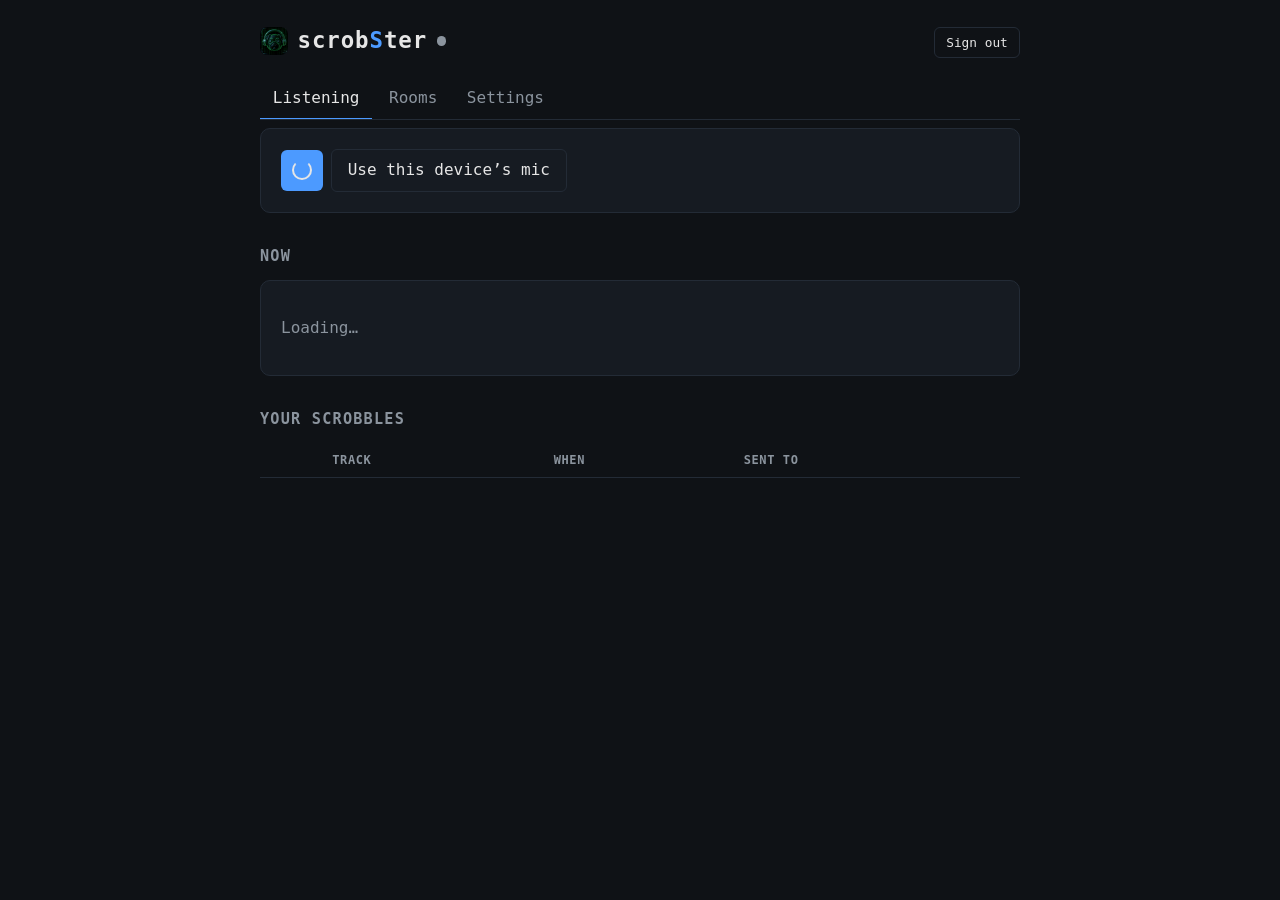
==== scrobster/static/index.html @ 0ed5487d "Let a room listen at its own interval A camera in the bedroom that hears the same radio as the kitch" ====
<!doctype html>
<html lang="en">
<head>
<meta charset="utf-8">
<meta name="viewport" content="width=device-width, initial-scale=1">
<meta name="theme-color" content="#0f1216">
<title>scrobSter</title>
<link rel="icon" href="icon.png" type="image/png">
<link rel="apple-touch-icon" href="icon.png">
<link rel="manifest" href="manifest.webmanifest" crossorigin="use-credentials">
<link rel="stylesheet" href="app.css">
</head>
<body>
<div class="wrap">
  <div class="between">
    <h1 class="brand"><img src="icon.png" alt="">
      <span>scrob<span class="accent">S</span>ter</span>
      <span id="dot" class="dot" title="Not listening"></span></h1>
    <div class="row small">
      <span id="who" class="muted"></span>
      <button id="signout" class="ghost small">Sign out</button>
    </div>
  </div>

  <nav role="tablist" aria-label="Sections">
    <button role="tab" data-view="listen" aria-selected="true" aria-controls="view-listen">Listening</button>
    <button role="tab" data-view="rooms" aria-selected="false" aria-controls="view-rooms">Rooms</button>
    <button role="tab" data-view="settings" aria-selected="false" aria-controls="view-settings">Settings</button>
    <button role="tab" data-view="users" aria-selected="false" aria-controls="view-users" id="tab-users" hidden>Users</button>
  </nav>

  <!-- Listening ------------------------------------------------------------->
  <section id="view-listen" role="tabpanel">
    <div class="card">
      <div class="row">
        <button id="toggle" class="busy" aria-live="polite">&hellip;</button>
        <button id="mic" class="ghost">Use this device&rsquo;s mic</button>
        <select id="micdev" class="hidden" aria-label="Which microphone" title="Which microphone"></select>
      </div>
      <div id="micmeter" class="meter live hidden"
           title="Live level from this device&rsquo;s microphone">
        <span class="bar"><span class="fill"></span><span class="peak"></span></span>
        <span>this device <span id="micdb">&mdash;</span> dBFS</span>
      </div>
      <div id="status" class="status" aria-live="polite"></div>
      <p id="adminnote" class="note"></p>
      <p id="micnote" class="note" aria-live="polite"></p>
      <p id="lasterror" class="note err" aria-live="polite"></p>
    </div>

    <h2>Now</h2>
    <div class="card" id="now" aria-live="polite"><span class="muted">Loading&hellip;</span></div>

    <h2>Your scrobbles</h2>
    <div class="table-wrap">
      <table id="historytable">
        <thead><tr><th></th><th>Track</th><th>When</th><th class="sent">Sent to</th></tr></thead>
        <tbody id="history"></tbody>
      </table>
    </div>
    <div id="empty" class="empty hidden">
      <b>Nothing scrobbled yet.</b><br>
      <span class="small">Connect a service under
        <a href="#settings" class="accent">Settings</a>, then play some music.</span>
    </div>
  </section>

  <!-- Rooms ------------------------------------------------------------------>
  <section id="view-rooms" role="tabpanel" class="hidden">
    <h2>Rooms</h2>
    <div class="card" id="rooms"><span class="muted">Loading&hellip;</span></div>
    <p class="note">A room cannot tell who is listening, so it scrobbles for you only
      once you turn on <i>scrobble for me</i>.</p>

    <div id="roomform-section" class="hidden">
      <h2 id="roomform-title">Add a room</h2>
      <form class="card stack" id="roomform" autocomplete="off">
        <label>Name<input id="room_name" maxlength="40" placeholder="Kitchen" required></label>
        <label>Listens through
          <select id="room_kind">
            <option value="device">A microphone on this server</option>
            <option value="stream">A camera or stream (RTSP, RTSPS, HTTP)</option>
            <option value="browser">A browser in the room, such as a tablet by the hi-fi</option>
          </select></label>
        <div id="room_browser_fields" class="hidden">
          <p class="note">The browser records the clips and sends them here. After you
            add the room, press its <b>Display</b> button and make a microphone link.
            Open that link on the tablet: it shows what plays and listens. The page
            needs https for the microphone.</p>
        </div>
        <div id="room_device_fields">
          <div class="row">
            <label class="grow">Device
              <select id="audio_device"></select></label>
            <label class="grow hidden" id="audio_custom_wrap">ffmpeg device name
              <input id="audio_custom" placeholder="hw:1,0 on Linux, :1 on macOS" spellcheck="false"></label>
          </div>
          <p class="note" id="audio_hint"></p>
          <details class="small" style="margin-top:.5rem">
            <summary class="muted">Advanced</summary>
            <label style="margin-top:.5rem">ffmpeg input format
              <input id="audio_backend" placeholder="alsa, pulse or avfoundation" spellcheck="false"></label>
          </details>
        </div>
        <div id="room_stream_fields" class="hidden">
          <label>Camera URL
            <input id="room_url" placeholder="rtsps://user:password@camera:7441/stream" spellcheck="false"
                   autocapitalize="off" autocomplete="off"></label>
          <p class="note">The camera must send audio: turn it on in the camera&rsquo;s
            settings, and choose AAC at 16&nbsp;kHz or more where you can. A
            restream such as go2rtc or Frigate saves the camera a connection. The
            password stays on the server and shows as <code>***</code>; leave it
            like that to keep it.</p>
        </div>
        <label>Listen every
          <span class="row" style="align-items:center;gap:.5rem">
            <input id="room_interval" type="number" inputmode="numeric" step="1" min="12" max="600"
                   style="max-width:7rem" aria-describedby="room_interval_note">
            <span class="muted small">seconds</span></span></label>
        <p class="note" id="room_interval_note" style="margin-top:-.25rem">Leave it empty to follow
          <b>Seconds between listens in each room</b> under Recognition, now
          <span id="room_interval_default">15</span>&nbsp;s. Slower here saves Shazam requests
          for the other rooms.</p>
        <div class="row">
          <button type="submit" id="room_save">Add room</button>
          <button type="button" id="audio_test" class="ghost">Test level</button>
          <button type="button" id="room_cancel" class="ghost hidden">Cancel</button>
        </div>
        <p id="audio_note" class="note" aria-live="polite"></p>
      </form>
    </div>

    <div id="rates-section" class="hidden">
      <h2>Recognition</h2>
      <form class="card stack" id="ratesform" autocomplete="off">
        <p class="muted small" style="margin:0">Every room asks Shazam from this
          server&rsquo;s address, so the requests share one limit. Slower is
          safer; faster notices a new song sooner. Changes apply at once.</p>
        <div class="row" style="align-items:flex-end">
          <label class="grow">Seconds between Shazam requests, all rooms
            <input id="rate_gap" type="number" inputmode="decimal" step="0.5" required></label>
          <label class="grow">Seconds between listens in each room
            <input id="rate_interval" type="number" inputmode="numeric" step="1" required></label>
        </div>
        <p id="rates_fit" class="note" aria-live="polite"></p>
        <p id="rates_stats" class="note" aria-live="polite"></p>
        <div class="row">
          <button type="submit" id="rates_save">Save</button>
          <button type="button" id="rates_reset" class="ghost hidden">Back to the configured rates</button>
        </div>
        <p id="rates_source" class="note"></p>
      </form>
    </div>
  </section>

  <!-- Settings -------------------------------------------------------------->
  <section id="view-settings" role="tabpanel" class="hidden">
    <h2>Services</h2>
    <div class="card" id="services"><span class="muted">Loading&hellip;</span></div>

    <h2>Your API token</h2>
    <div class="card">
      <p class="muted small" style="margin-top:0">
        For the Home Assistant sensor and scripts. Send it as
        <code>Authorization: Bearer &lt;token&gt;</code>.
      </p>
      <div class="token">
        <code id="apitoken" class="masked" aria-label="API token">&hellip;</code>
        <button id="showtoken" class="ghost small" aria-pressed="false">Show</button>
        <button id="copytoken" class="ghost small">Copy</button>
      </div>
      <button id="newtoken" class="danger">Replace token</button>
      <p class="note">Replacing the token signs out every script that uses the old one.</p>
    </div>

    <div id="displays-section" class="hidden">
      <h2>Displays</h2>
      <div class="card">
        <p class="muted small" style="margin-top:0">A tablet or a screen by the hi-fi
          that shows the cover of what a room plays. Its token reads what the rooms
          play and nothing else, so its link is safe to leave on the screen. For a
          browser room, the same tablet can also be the room&rsquo;s microphone: its
          link then reads that room only and sends what it hears there.</p>
        <div id="displays"></div>
        <form class="stack" id="displayform" autocomplete="off" style="margin-top:.75rem">
          <div class="row" style="align-items:flex-end">
            <label class="grow">Name<input id="display_name" maxlength="60"
                                           placeholder="Living room tablet" required></label>
            <label>Room<select id="display_room"></select></label>
          </div>
          <label class="row hidden" id="display_listen_wrap" style="gap:.5rem;align-items:center">
            <input type="checkbox" id="display_listen" style="width:auto">
            <span>Use this browser as the room&rsquo;s microphone</span></label>
          <p class="note hidden" id="display_listen_note">The link then reads this room only,
            and sends what the tablet hears to this room. It cannot read other rooms
            or change anything. Open it over https.</p>
          <div class="row"><button type="submit">Make a display link</button>
            <a id="display_preview" href="display" target="_blank" rel="noopener" class="small">Open here</a></div>
        </form>
        <div id="displaymade" class="hidden">
          <p class="small ok">Copy these now. The token is not shown again.</p>
          <label>Display page</label>
          <div class="token"><code id="display_page_url"></code>
            <button class="ghost small" data-copy="display_page_url">Copy</button></div>
          <label>Cover image, for ESPHome or Home Assistant</label>
          <div class="token"><code id="display_cover_url"></code>
            <button class="ghost small" data-copy="display_cover_url">Copy</button></div>
        </div>
      </div>
    </div>

    <h2>Password</h2>
    <form class="card stack" id="pwform" autocomplete="on">
      <label>Current password<input id="pw_current" type="password" autocomplete="current-password" required></label>
      <label>New password<input id="pw_new" type="password" minlength="8" autocomplete="new-password"
                                placeholder="At least 8 characters" required></label>
      <div class="row"><button type="submit">Change password</button>
        <span id="pwnote" class="small" aria-live="polite"></span></div>
    </form>
  </section>

  <!-- Users ----------------------------------------------------------------->
  <section id="view-users" role="tabpanel" class="hidden">
    <h2>Accounts</h2>
    <div class="table-wrap">
      <table>
        <thead><tr><th>User</th><th>Role</th><th>Rooms</th><th></th></tr></thead>
        <tbody id="users"></tbody>
      </table>
    </div>

    <h2>Add someone</h2>
    <form class="card stack" id="userform" autocomplete="off">
      <label>User name<input id="new_user" autocomplete="off" required></label>
      <label>Password<input id="new_pass" type="password" minlength="8" autocomplete="new-password"
                            placeholder="At least 8 characters" required></label>
      <label class="inline"><input type="checkbox" id="new_admin">
        <span>Administrator <span class="muted small">(can start listening, and manage rooms and accounts)</span></span></label>
      <div class="row"><button type="submit">Create account</button>
        <span id="usernote" class="small" aria-live="polite"></span></div>
    </form>
  </section>
</div>

<div id="toasts" aria-live="polite" aria-atomic="false"></div>

<script src="mic.js"></script>
<script>
const $ = s => document.querySelector(s);
const $$ = s => [...document.querySelectorAll(s)];
const esc = s => String(s ?? "").replace(/[&<>"]/g,
  c => ({"&":"&amp;","<":"&lt;",">":"&gt;",'"':"&quot;"}[c]));
const full = ts => new Date(ts * 1000).toLocaleString();

// "3 min ago" for the list. The exact time sits in the title, for a hover.
function ago(ts) {
  const s = Math.max(0, Math.floor(Date.now() / 1000 - ts));
  if (s < 45) return "just now";
  const m = Math.round(s / 60);
  if (m < 60) return `${m} min ago`;
  const h = Math.floor(m / 60);
  if (h < 24) return `${h} h ${m % 60} min ago`;
  const d = Math.floor(h / 24);
  if (d < 7) return `${d} d ago`;
  return new Date(ts * 1000).toLocaleDateString();
}
const when = ts => `<time datetime="${new Date(ts * 1000).toISOString()}"
  title="${esc(full(ts))}">${esc(ago(ts))}</time>`;

let me = null, listening = false, profiles = {}, roomsKnown = [], stopSeconds = 180;

// Where a track can be looked up. Last.fm spells a space as a plus.
const lfm = s => encodeURIComponent(s).replace(/%20/g, "+");
const shazamUrl = m => m.track_key ? `https://www.shazam.com/track/${encodeURIComponent(m.track_key)}` : null;
const lastfmTrackUrl = m => `https://www.last.fm/music/${lfm(m.artist)}/_/${lfm(m.title)}`;
const lastfmArtistUrl = m => `https://www.last.fm/music/${lfm(m.artist)}`;
const ext = (url, text, cls = "") => url
  ? `<a href="${esc(url)}" target="_blank" rel="noopener" class="${cls}">${text}</a>` : text;

async function api(path, opts = {}) {
  const r = await fetch(path, {credentials: "same-origin", ...opts});
  if (r.status === 401) {
    // Navigate away and never settle, so callers do not raise while the browser
    // is already leaving the page.
    location.href = "login";
    return new Promise(() => {});
  }
  if (!r.ok) {
    const body = await r.json().catch(() => ({}));
    throw new Error(body.detail || `HTTP ${r.status}`);
  }
  return r.status === 204 ? null : r.json();
}
const send = (path, method, body) => api(path, {
  method, headers: {"content-type": "application/json"}, body: JSON.stringify(body)});

// --- small helpers ---
function toast(text, kind = "") {
  const t = document.createElement("div");
  t.className = "toast " + kind;
  t.textContent = text;
  $("#toasts").appendChild(t);
  setTimeout(() => { t.classList.add("leaving"); setTimeout(() => t.remove(), 300); }, 3500);
}

// Run an action with the button greyed out, so a double click cannot send twice.
async function busy(btn, fn) {
  if (btn.classList.contains("busy")) return;
  btn.classList.add("busy"); btn.disabled = true;
  try { return await fn(); }
  finally { btn.classList.remove("busy"); btn.disabled = false; }
}

function setNote(el, text, kind = "") {
  el.className = "small " + kind; el.textContent = text;
}

// --- tabs, kept in the URL hash so a reload or the back button lands on the same one ---
const VIEWS = ["listen", "rooms", "settings", "users"];
function showView(name) {
  if (!VIEWS.includes(name) || (name === "users" && !me?.is_admin)) name = "listen";
  $$('nav button').forEach(x => x.setAttribute("aria-selected", String(x.dataset.view === name)));
  VIEWS.forEach(v => $(`#view-${v}`).classList.toggle("hidden", v !== name));
  if (name === "settings") { loadServices(); if (me?.is_admin) loadDisplays(); }
  if (name === "rooms") { refresh(); if (me?.is_admin) { loadAudio(); loadRates(); } }
  if (name === "users") loadUsers();
}
$$('nav button').forEach(b => b.onclick = () => {
  if (location.hash.slice(1) === b.dataset.view) showView(b.dataset.view);
  else location.hash = b.dataset.view;
});
$("nav").addEventListener("keydown", e => {
  if (e.key !== "ArrowLeft" && e.key !== "ArrowRight") return;
  const tabs = $$('nav button:not([hidden])');
  const i = tabs.indexOf(document.activeElement);
  if (i < 0) return;
  const next = tabs[(i + (e.key === "ArrowRight" ? 1 : tabs.length - 1)) % tabs.length];
  next.focus(); next.click(); e.preventDefault();
});
window.addEventListener("hashchange", () => showView(location.hash.slice(1)));

// --- levels ---
// Both meters read the same way: -60 dBFS is the quiet end of the bar and 0
// dBFS is full, below -40 is quiet, below -80 is silence.
const SILENT_DB = -80, QUIET_DB = -40, FLOOR_DB = -60;
const meterPct = db => Math.max(0, Math.min(100, (db - FLOOR_DB) / -FLOOR_DB * 100));
const meterClass = db => db < SILENT_DB ? " silent" : db < QUIET_DB ? " quiet" : "";

// --- listening ---
let lastHistory = "";

// One row per room: what it hears now, and how loud. The meter is painted
// apart from the line, because it moves several times a second.
const levelMeter = `<span class="meter hidden" data-meter title="Peak level as the room records">
  <span class="bar"><span class="fill"></span></span>
  <span><span data-db></span> dBFS</span></span>`;

function paintMeter(card, db) {
  const el = card.querySelector("[data-meter]");
  if (!el) return;
  el.classList.toggle("hidden", db == null);
  if (db == null) return;
  el.className = "meter" + meterClass(db);
  el.querySelector(".fill").style.width = meterPct(db).toFixed(1) + "%";
  el.querySelector("[data-db]").textContent = db.toFixed(0);
}

function roomState(r) {
  if (!r.enabled) return `<span class="muted">Turned off.</span>`;
  if (!r.running) return `<span class="muted">Not listening.</span>`;
  if (r.last_error) return `<span class="err clamp" title="${esc(r.last_error)}">${esc(r.last_error)}</span>`;
  if (r.level_db != null && r.level_db < SILENT_DB) return `<span class="err">&#9888; silent, check this room&rsquo;s input</span>`;
  if (r.quiet || (r.level_db != null && r.level_db < -70)) return `<span class="muted">Quiet.</span>`;
  if (!r.attempts) return r.kind === "browser"
    ? `<span class="muted">Waiting for the room&rsquo;s page to send a clip&hellip;</span>`
    : `<span class="muted">Starting&hellip;</span>`;
  return `<span class="muted">Listening for music&hellip;</span>`;
}

const roomDot = r => r.running ? (r.last_error ? " err" : " live") : "";

function roomLive(r) {
  const m = r.last_match;
  const fresh = m && r.running && Date.now() / 1000 - m.ts < stopSeconds;
  const now = m && !(r.running && r.last_error)
    ? `${m.art_url ? `<img src="${esc(m.art_url)}" alt="" loading="lazy">` : ""}
      <span class="grow"><b>${ext(shazamUrl(m), esc(m.title), "plain")}</b>
      <span class="sub">${esc(m.artist)}
      <span class="muted">&middot; ${fresh ? `<span class="ok">playing now</span>` : when(m.ts)}</span></span></span>`
    : roomState(r);
  return `<div class="room-now grow">${now}</div>
    ${r.running ? levelMeter : ""}`;
}

function roomCard(r) {
  const what = `Scrobble what ${esc(r.name)} hears for me`;
  return `<div class="room" data-room="${r.id}">
    <div class="between">
      <div class="row"><span class="dot${roomDot(r)}" data-dot></span><b>${esc(r.name)}</b>
        <span class="tag">${{stream: "camera", browser: "browser"}[r.kind] || "microphone"}</span>
        ${r.interval ? `<span class="tag" title="Listens every ${r.interval} s, its own setting">every ${r.interval}&nbsp;s</span>` : ""}
        ${r.enabled ? "" : `<span class="badge muted">turned off</span>`}</div>
      <label class="member" title="${what}"><span>scrobble for me</span>
        <span class="switch"><input type="checkbox" data-member="${r.id}" ${r.member ? "checked" : ""}
          aria-label="${what}"><span class="track"></span></span></label>
    </div>
    <div class="between small room-live" data-live></div>
    ${me?.is_admin ? `<div class="row small room-admin">
      ${r.input ? `<code class="grow">${esc(r.input)}</code>` : ""}
      <button class="ghost small" data-display="${r.id}" title="${r.kind === "browser"
        ? `Make a link for the tablet that shows and listens in ${esc(r.name)}`
        : `Show what ${esc(r.name)} plays on a screen`}">Display</button>
      <button class="ghost small" data-enable="${r.id}">${r.enabled ? "Turn off" : "Turn on"}</button>
      <button class="ghost small" data-edit="${r.id}">Edit</button>
      <button class="danger small" data-remove="${r.id}">Remove</button></div>` : ""}
  </div>`;
}

let roomsShape = "";
const roomsLive = new Map();
// The newest live level of each room. Between two recordings a room reports
// none, and its meter holds the last one rather than dropping.
const roomLevels = new Map();
const roomLevel = r => roomLevels.get(r.id) ?? r.level_db;
function paintRooms(list) {
  roomsKnown = list;
  const el = $("#rooms");
  const shape = JSON.stringify([me?.is_admin, list.map(r => [r.id, r.name, r.kind, r.enabled, r.member, r.input, r.interval])]);
  if (shape !== roomsShape) {
    roomsShape = shape; roomsLive.clear();
    el.innerHTML = list.length ? list.map(roomCard).join("")
      : `<span class="muted">No rooms yet.${me?.is_admin ? " Add one below." : ""}</span>`;
  }
  for (const r of list) {
    const card = el.querySelector(`[data-room="${r.id}"]`);
    if (!card) continue;
    card.querySelector("[data-dot]").className = "dot" + roomDot(r);
    // Leave the line alone when nothing changed, so a link or an image does
    // not flicker every five seconds.
    const html = roomLive(r);
    if (roomsLive.get(r.id) !== html) { card.querySelector("[data-live]").innerHTML = html; roomsLive.set(r.id, html); }
    if (!r.running) roomLevels.delete(r.id);
    else if (r.live_db != null) roomLevels.set(r.id, r.live_db);
    paintMeter(card, r.running ? roomLevel(r) : null);
  }
}

// The status poll comes every five seconds, too slow for a meter, so the
// meters ask for the levels alone while the Rooms tab shows a recording room.
const LEVELS_MS = 400;
async function pollLevels() {
  const showing = !document.hidden && !$("#view-rooms").classList.contains("hidden")
    && roomsKnown.some(r => r.running);
  if (showing) {
    try {
      const levels = await api("api/levels");
      for (const r of roomsKnown) {
        const db = levels[r.id];
        if (db == null) continue;
        roomLevels.set(r.id, db);
        const card = $(`#rooms [data-room="${r.id}"]`);
        if (card) paintMeter(card, db);
      }
    } catch {}
  }
  setTimeout(pollLevels, LEVELS_MS);
}

// One set of handlers for every card, so a rebuilt card needs none of its own.
const roomOf = el => {
  const id = +(el.dataset.member || el.dataset.enable || el.dataset.edit || el.dataset.remove
               || el.dataset.display);
  return roomsKnown.find(r => r.id === id);
};
$("#rooms").addEventListener("change", async e => {
  const box = e.target.closest("[data-member]");
  if (!box) return;
  const r = roomOf(box), on = box.checked;
  box.disabled = true;
  try {
    await send(`api/rooms/${r.id}/member`, "PUT", {on});
    toast(on ? `${r.name} now scrobbles for you` : `${r.name} no longer scrobbles for you`, "ok");
    await refresh(true);
  } catch (err) { box.checked = !on; toast(err.message, "err"); }
  finally { box.disabled = false; }
});
$("#rooms").addEventListener("click", e => {
  const b = e.target.closest("[data-enable], [data-edit], [data-remove], [data-display]");
  if (!b) return;
  const r = roomOf(b);
  if (b.dataset.edit) return editRoom(r);
  if (b.dataset.display) return newDisplay(r);
  if (b.dataset.enable) return busy(b, async () => {
    try {
      await send(`api/rooms/${r.id}`, "PUT", {enabled: !r.enabled});
      toast(r.enabled ? `${r.name} turned off` : `${r.name} turned on`, "ok");
      await refresh(true);
    } catch (err) { toast(err.message, "err"); }
  });
  if (!confirm(`Remove ${r.name}? Its scrobbles stay in everyone's history.`)) return;
  busy(b, async () => {
    try {
      await api(`api/rooms/${r.id}`, {method: "DELETE"});
      if (editing?.id === r.id) resetRoomForm();
      toast(`${r.name} removed`); await refresh(true);
    } catch (err) { toast(err.message, "err"); }
  });
});

function paintStatus(st) {
  const parts = [];
  if (st.services.length) {
    parts.push(`<span>sending to ${st.services.map(name =>
      ext(profiles[name], `<span class="ok">${esc(name)}</span>`, "plain")).join(", ")}</span>`);
  } else {
    parts.push(`<span class="warn">no service connected &middot;
      <a href="#settings" class="accent">connect one</a></span>`);
  }
  const rooms = st.rooms || [];
  if (rooms.length) {
    const on = rooms.filter(r => r.running).length, failing = rooms.filter(r => r.running && r.last_error).length;
    parts.push(`<a href="#rooms" class="plain">${on} of ${rooms.length} room${rooms.length === 1 ? "" : "s"} listening${failing
      ? ` &middot; <span class="err">${failing} failing</span>` : ""}</a>`);
  }
  if (st.attempts) {
    const lastTry = st.last_attempt ? ` &middot; last ${esc(ago(st.last_attempt))}` : "";
    parts.push(`<span title="Captures in every room since listening started">${st.attempts} listens${lastTry}</span>`);
  }
  $("#status").innerHTML = parts.join("");
}

function paintNow(st) {
  const m = st.last_match;
  const el = $("#now");
  if (!m) {
    let text;
    // A room's own error shows on the Rooms tab.
    if (!listening && !micOn) text = `<span class="muted">Not listening.</span>`;
    else if (!st.attempts) text = `<span class="muted">Starting&hellip;</span>`;
    else text = `<span class="muted">No match yet. Listening for music&hellip;</span>`;
    el.innerHTML = `<div class="art-empty" aria-hidden="true">&#9834;</div><div>${text}</div>`;
    return;
  }
  const stopAfter = st.stop_seconds || 180;
  const live = (listening || micOn) && Date.now() / 1000 - m.ts < stopAfter;
  const source = m.room || "this device";
  el.innerHTML = `
    ${m.art_url ? `<img src="${esc(m.art_url)}" alt="">`
                : `<div class="art-empty" aria-hidden="true">&#9834;</div>`}
    <div class="grow">
      <div class="title">${ext(shazamUrl(m), esc(m.title), "plain")}</div>
      <div>${ext(lastfmArtistUrl(m), esc(m.artist), "plain")}${m.album
        ? `<span class="muted"> &middot; ${esc(m.album)}</span>` : ""}</div>
      <div class="meta row small">
        <span class="tag${live ? " live" : ""}">${live
          ? `<span class="dot live"></span>Playing now`
          : `Last heard ${esc(ago(m.ts))}`}</span>
        <span class="muted">${when(m.ts)} &middot; via ${esc(source)}</span>
        <span class="muted links">${shazamUrl(m) ? ext(shazamUrl(m), "Shazam", "ext") + " " : ""}${
          ext(lastfmTrackUrl(m), "Last.fm", "ext")}</span>
      </div>
    </div>`;
}

const badges = services => Object.entries(services).map(([s, v]) => {
  const cls = `badge ${v === "ok" ? "ok" : "err"}`;
  const title = v === "ok" ? (profiles[s] ? `sent, open your ${s} profile` : "sent") : v;
  return profiles[s]
    ? `<a class="${cls}" href="${esc(profiles[s])}" target="_blank" rel="noopener" title="${esc(title)}">${esc(s)}</a>`
    : `<span class="${cls}" title="${esc(title)}">${esc(s)}</span>`;
}).join("");

function paintHistory(rows) {
  $("#empty").classList.toggle("hidden", rows.length > 0);
  $("#historytable").classList.toggle("hidden", rows.length === 0);
  const html = rows.map(r => `<tr>
    <td class="art">${r.art_url ? `<img class="thumb" src="${esc(r.art_url)}" alt="" loading="lazy">`
                                : `<div class="thumb-empty"></div>`}</td>
    <td><b>${ext(shazamUrl(r), esc(r.title), "plain")}</b><br>${ext(lastfmArtistUrl(r), esc(r.artist), "plain")}
        ${r.album ? `<br><span class="muted small album">${esc(r.album)}</span>` : ""}
        <div class="sent-inline">${badges(r.services)}</div></td>
    <td class="when muted">${when(r.ts)}${r.room || r.source === "browser"
        ? `<br><span class="small">via ${esc(r.room || "this device")}</span>` : ""}</td>
    <td class="sent">${badges(r.services)}</td></tr>`).join("");
  // Leave the DOM alone when nothing changed, so a text selection or an image
  // does not flicker every five seconds.
  if (html !== lastHistory) { $("#history").innerHTML = html; lastHistory = html; }
}

let refreshing = null;
// `force` is for after a change: a poll already in flight may have read the
// state from before it, so wait for it and read again.
async function refresh(force = false) {
  if (refreshing) {
    if (!force) return;
    await refreshing.catch(() => {});
    if (refreshing) return refreshing;
  }
  refreshing = doRefresh().finally(() => { refreshing = null; });
  return refreshing;
}
async function doRefresh() {
  let st;
  try { st = await api("api/status"); } catch { return; }
  listening = st.listening;
  profiles = st.profiles || {};
  $("#dot").className = "dot" + (listening ? " live" : "");
  const live = (st.rooms || []).filter(r => r.running).length;
  $("#dot").title = listening ? `Listening in ${live} room${live === 1 ? "" : "s"}` : "Not listening";
  const t = $("#toggle");
  t.classList.remove("busy");
  t.textContent = listening ? "Stop listening" : "Start listening";
  t.classList.toggle("stop", listening);
  t.disabled = !me?.is_admin;
  $("#adminnote").textContent = me?.is_admin
    ? "" : "Only an administrator can start or stop listening.";
  $("#lasterror").textContent = st.rate_limited_for
    ? `Shazam is limiting requests, so every room waits ${st.rate_limited_for}s.` : "";
  paintStatus(st);
  stopSeconds = st.stop_seconds || 180;
  paintRooms(st.rooms || []);
  // The request count moves with every match, so keep it current while it shows.
  if (me?.is_admin && !$("#view-rooms").classList.contains("hidden")) loadRates(false);
  paintNow(st);
  paintHistory(await api("api/recent?limit=50"));
}

$("#toggle").onclick = () => busy($("#toggle"), async () => {
  try {
    const r = await send("api/listen", "POST", {on: !listening});
    toast(r.listening ? "Listening" : "Stopped listening", "ok");
    await refresh();
  } catch (e) { toast(e.message, "err"); }
});

// --- browser microphone ---
// mic.js records the clips, keeps the screen awake and recovers the
// microphone after a call. This part only paints what it says.
let micOn = false, micWait = 0;
const micNote = (t, kind = "", html = false) => {
  clearInterval(micWait); micWait = 0;
  const el = $("#micnote");
  if (html) el.innerHTML = t; else el.textContent = t;
  el.className = "note " + kind;
};

// "trying again in 12 s", counting down, until the next note replaces it.
function micCountdown(text, until, kind = "") {
  const paint = () => {
    const left = Math.max(0, Math.ceil((until - Date.now()) / 1000));
    $("#micnote").textContent = `${text}, trying again in ${left} s.`;
    if (!left) { clearInterval(micWait); micWait = 0; }
  };
  micNote("", kind);
  paint();
  micWait = setInterval(paint, 1000);
}

function micResult(j) {
  if (j.match) {
    micNote(`Matched ${j.match.artist} — ${j.match.title}`, "ok");
  } else if (j.skipped === "silent") {
    micNote(`Too quiet to identify (input ${j.level_db} dBFS), so Shazam was not asked.`
            + " Move closer to the music, or pick another microphone.", "warn");
  } else if (j.skipped === "quiet") {
    micNote(`Too quiet to be music (floor ${j.floor_db} dBFS), so Shazam was not asked.`
            + " Listening again…", "warn");
  } else {
    micNote(`No match (input ${j.level_db} dBFS). Listening again…`);
  }
  refresh();
}

function micError(e) {
  const why = e.status === 413 ? "the clip is too large"
    : e.status === 415 ? "the server could not decode the clip"
    : e.detail || e.message;
  return why;
}

// The clip loop only reports a level once a clip has been sent, which is too
// late to aim a microphone. The meter paints every frame, so you can see the
// room while you move the phone.
let micLevel = SILENT_DB, micHold = SILENT_DB, micHoldAt = 0, micWroteAt = 0;
function paintMicLevel(db, now) {
  const el = $("#micmeter"), fill = el.querySelector(".fill"),
        mark = el.querySelector(".peak"), out = $("#micdb");
  if (db == null) {
    el.classList.add("hidden");
    out.textContent = "—";
    micLevel = micHold = SILENT_DB;
    return;
  }
  el.classList.remove("hidden");
  db = Math.max(SILENT_DB, db);
  // Rise at once, fall slowly: a beat registers, and the bar does not flicker
  // between the frames inside one.
  micLevel = db > micLevel ? db : Math.max(db, micLevel - 0.6);
  if (db >= micHold || now - micHoldAt > 1000) { micHold = db; micHoldAt = now; }
  el.className = "meter live" + meterClass(micLevel);
  fill.style.width = meterPct(micLevel).toFixed(1) + "%";
  mark.style.left =
    `clamp(0px, calc(${meterPct(micHold).toFixed(1)}% - 1px), calc(100% - 2px))`;
  // The number is for reading, not for animating.
  if (now - micWroteAt > 200) { out.textContent = micLevel.toFixed(0); micWroteAt = now; }
}

function paintMicDevices(devices, current) {
  const sel = $("#micdev");
  sel.innerHTML = devices.map(d =>
    `<option value="${esc(d.deviceId)}" ${d.deviceId === current ? "selected" : ""}>${esc(d.label)}</option>`).join("");
  sel.classList.toggle("hidden", !micOn || devices.length < 2);
}

let micAwake = null, micListening = false;
function paintListening(recovered) {
  const start = recovered ? "The microphone is back. Listening again…"
                          : "Listening from this device. Keep this tab open, in front.";
  // null: not known yet. false: the screen may sleep, so say how to stop that.
  micNote(start + (micAwake === false
    ? " This browser cannot keep the screen on: turn off auto-lock while you listen." : ""));
}

const mic = window.ScrobsterMic ? ScrobsterMic.create({
  onClip: clip => ScrobsterMic.upload("api/match", clip).then(micResult),
  onLevel: paintMicLevel,
  onDevices: paintMicDevices,
  onState(state, info) {
    micListening = state === "listening";
    switch (state) {
      case "starting": micNote("Asking for the microphone…"); break;
      case "listening": paintListening(info.recovered); break;
      case "sending": micNote("Identifying…"); break;
      case "interrupted":
        micNote("The microphone was taken away, by a call or another app."
          + " It comes back when it is free, with this page in front.", "warn");
        break;
      case "waiting":
        if (info.reason === "busy") micCountdown("Shazam is busy", info.until, "warn");
        else if (info.reason === "network") micCountdown("The server cannot be reached", info.until, "err");
        else micCountdown(`The server could not identify the clip (${micError(info.error)})`, info.until, "err");
        break;
      case "error": micNote("Error: " + micError(info.error) + ". Trying the next clip.", "err"); break;
      case "blocked":
        micOn = false; paintMic();
        micNote(info.error?.name === "NotFoundError" ? "No microphone found."
          : "Microphone blocked: " + (info.error?.message || "permission refused"), "err");
        refresh();
        break;
      case "signedout":
        micOn = false; paintMic();
        micNote(`Signed out — <a href="login">sign in again</a>, then start the microphone.`, "err", true);
        refresh();
        break;
      case "wake":
        // Only worth a word when the screen may sleep: see docs/guides/phone.md.
        micAwake = info.held;
        if (!info.held && !document.hidden && micListening) paintListening(false);
        break;
    }
  },
}) : null;

$("#micdev").onchange = () => mic?.setDevice($("#micdev").value);

function paintMic() {
  const b = $("#mic");
  b.textContent = micOn ? "Stop this device’s mic" : "Use this device’s mic";
  b.classList.toggle("stop", micOn);
  b.classList.toggle("ghost", !micOn);
  b.setAttribute("aria-pressed", String(micOn));
  if (!micOn) $("#micdev").classList.add("hidden");
}

$("#mic").onclick = () => {
  if (!mic || !ScrobsterMic.supported()) {
    micNote("This browser only allows microphone access over https, or on localhost.", "err");
    return;
  }
  micOn = !micOn; paintMic();
  if (micOn) { micAwake = null; mic.start(); refresh(); }
  // The meter stops now rather than when the clip in flight finishes, so the
  // button and the bar agree.
  else { mic.stop(); micNote(""); refresh(); }
};

// --- settings ---
const FIELDS = {
  listenbrainz: [["token", "User token", "password"], ["url", "Server URL (optional)", "url"]],
  maloja: [["url", "Server URL", "url"], ["key", "API key", "password"]],
  librefm: [["username", "User name", "text"], ["password", "Password", "password"]],
};
const TITLES = {lastfm: "Last.fm", librefm: "Libre.fm",
                listenbrainz: "ListenBrainz", maloja: "Maloja"};
const HINTS = {
  listenbrainz: `Find your token at listenbrainz.org/settings.`,
  maloja: `The URL of your Maloja server, and one of its API keys.`,
  librefm: `The password is hashed before it is stored. scrobSter keeps only the hash, which is all Libre.fm needs.`,
};

function fieldHtml(name, info, [k, label, type]) {
  const secret = type === "password";
  const value = !secret && info[k] ? info[k] : "";
  let placeholder = "";
  if (secret && info.has_secret) placeholder = "saved — type to replace";
  else if (k === "url" && name === "maloja") placeholder = "http://maloja:42010";
  else if (k === "url" && name === "listenbrainz") placeholder = "https://api.listenbrainz.org";
  return `<label>${label}
    <input name="${k}" type="${type}" value="${esc(value)}" placeholder="${esc(placeholder)}"
      autocomplete="off" ${type === "url" ? "" : ""}></label>`;
}

async function loadServices() {
  let s;
  try { s = await api("api/services"); }
  catch (e) { $("#services").innerHTML = `<span class="err">${esc(e.message)}</span>`; return; }
  paintToken();
  $("#services").innerHTML = Object.keys(TITLES).map(name => {
    const info = s[name];
    const state = info.connected
      ? `<span class="badge ok">connected${info.username ? " as " + ext(info.profile_url, esc(info.username), "plain") : ""}</span>`
        + (info.profile_url ? ` ${ext(info.profile_url, "profile", "ext small muted")}` : "")
      : `<span class="badge muted">not connected</span>`;
    if (name === "lastfm") {
      return `<div class="service"><div class="between">
        <div><b>${TITLES[name]}</b> ${state}</div>
        <div class="row">
          ${info.app_registered
            ? `<button class="ghost" data-lastfm="start">${info.connected ? "Reconnect" : "Connect"}</button>`
            : `<span class="muted small">Set <code>LASTFM_API_KEY</code> and <code>LASTFM_API_SECRET</code> first</span>`}
          ${info.connected ? `<button class="danger" data-clear="${name}">Remove</button>` : ""}
        </div></div>
        <p id="lastfm-step" class="feedback muted"></p></div>`;
    }
    return `<div class="service"><div class="between">
      <div><b>${TITLES[name]}</b> ${state}</div>
      ${info.connected ? `<button class="danger" data-clear="${name}">Remove</button>` : ""}
      </div>
      <p class="note" style="margin-top:.25rem">${HINTS[name]}</p>
      <form data-service="${name}" class="row">
        ${FIELDS[name].map(f => fieldHtml(name, info, f)).join("")}
        <button type="submit">${info.connected ? "Update" : "Connect"}</button>
      </form>
      <p class="feedback" aria-live="polite"></p></div>`;
  }).join("");

  $$("#services form").forEach(f => f.onsubmit = e => {
    e.preventDefault();
    const btn = f.querySelector("button[type=submit]");
    const note = f.parentElement.querySelector(".feedback");
    const body = Object.fromEntries([...new FormData(f)].filter(([, v]) => v.trim() !== ""));
    if (!Object.keys(body).length) {
      note.className = "feedback err"; note.textContent = "Nothing to save."; return;
    }
    busy(btn, async () => {
      try {
        await send(`api/services/${f.dataset.service}`, "PUT", body);
        me = await api("api/me");
        await loadServices();
        toast(`${TITLES[f.dataset.service]} saved`, "ok");
      } catch (err) { note.className = "feedback err"; note.textContent = err.message; }
    });
  });
  $$("[data-clear]").forEach(b => b.onclick = () => {
    const name = TITLES[b.dataset.clear];
    if (!confirm(`Disconnect ${name}? Your history stays, new plays stop going there.`)) return;
    busy(b, async () => {
      try {
        await api(`api/services/${b.dataset.clear}`, {method: "DELETE"});
        me = await api("api/me");
        await loadServices();
        toast(`${name} disconnected`);
      } catch (e) { toast(e.message, "err"); }
    });
  });
  const start = $('[data-lastfm="start"]');
  if (start) start.onclick = lastfmConnect;
}

// --- how often to ask Shazam, for an administrator ---
let rates = null;

// Whether the rooms that are on can each listen at their interval. A room
// that listens every I seconds asks 1 / I times a second, so together they
// need a request every 1 / sum(1 / I) seconds. A room with its own interval
// keeps it; the rest follow the field here.
function paintRateFit() {
  if (!rates) return;
  const gap = parseFloat($("#rate_gap").value), interval = parseFloat($("#rate_interval").value);
  const n = rates.rooms_on, el = $("#rates_fit");
  if (!(gap > 0 && interval > 0) || !n) { el.textContent = ""; return; }
  const each = (rates.room_intervals || Array(n).fill(null)).map(i => i || interval);
  const perSecond = each.reduce((sum, i) => sum + 1 / i, 0);
  const need = 1 / perSecond, rooms = `${n} room${n === 1 ? "" : "s"}`;
  const own = each.length - (rates.room_intervals || []).filter(i => !i).length;
  const mixed = own ? `, ${own} at ${own === 1 ? "its" : "their"} own interval` : "";
  if (gap > need + 1e-9) {
    el.className = "note warn";
    el.textContent = `${rooms}${mixed}, hearing music at once, would want a request every ${+need.toFixed(1)} s, `
      + `but the limit is ${gap} s. They take turns, so each listens about ${+(gap * perSecond).toFixed(1)} times slower.`;
  } else if (own) {
    el.className = "note ok";
    el.textContent = `Enough for ${rooms}${mixed}: together they want a request every `
      + `${+need.toFixed(1)} s, and the limit is ${gap} s.`;
  } else {
    el.className = "note ok";
    el.textContent = `Enough for ${rooms}: up to ${Math.floor(interval / gap + 1e-9)} rooms can hear music at once`
      + ` and still listen every ${interval} s.`;
  }
}
$("#rate_gap").oninput = $("#rate_interval").oninput = paintRateFit;

function paintRates(r, fields = true) {
  rates = r;
  const [gmin, gmax] = r.ranges.gap, [imin, imax] = r.ranges.interval;
  Object.assign($("#rate_gap"), {min: gmin, max: gmax});
  Object.assign($("#rate_interval"), {min: imin, max: imax});
  if (fields) { $("#rate_gap").value = r.gap; $("#rate_interval").value = r.interval; }
  $("#room_interval_default").textContent = r.interval;
  $("#room_interval").placeholder = r.interval;
  const mins = r.window_seconds / 60;
  const parts = [`${r.requests} Shazam request${r.requests === 1 ? "" : "s"} in the last ${mins} minutes`
    + ` (${+(r.requests / mins).toFixed(1)} a minute).`];
  if (r.rate_limited_for) parts.push(`Shazam is limiting requests now: every room waits ${r.rate_limited_for} s.`);
  else if (r.last_rate_limited) parts.push(`Shazam last limited requests ${ago(r.last_rate_limited)}.`);
  else parts.push("Shazam has not limited requests since the last restart.");
  $("#rates_stats").className = "note" + (r.rate_limited_for ? " err" : "");
  $("#rates_stats").textContent = parts.join(" ");
  $("#rates_reset").classList.toggle("hidden", !r.saved);
  $("#rates_source").innerHTML = r.saved
    ? `Chosen here. The configured rates are ${esc(r.env_gap)} s and ${esc(r.env_interval)} s.`
    : `The configured rates, from the add-on options or the environment.`;
  paintRateFit();
}

// `fields` false refreshes the numbers without touching what is being typed.
async function loadRates(fields = true) {
  $("#rates-section").classList.remove("hidden");
  try { paintRates(await api("api/recognition"), fields); } catch {}
}

$("#ratesform").onsubmit = e => {
  e.preventDefault();
  busy($("#rates_save"), async () => {
    try {
      paintRates(await send("api/recognition", "PUT",
        {gap: parseFloat($("#rate_gap").value), interval: parseInt($("#rate_interval").value, 10)}));
      toast("Recognition rates saved", "ok");
    } catch (err) { $("#rates_fit").className = "note err"; $("#rates_fit").textContent = err.message; }
  });
};
$("#rates_reset").onclick = () => busy($("#rates_reset"), async () => {
  try { paintRates(await api("api/recognition", {method: "DELETE"})); toast("Back to the configured rates", "ok"); }
  catch (err) { toast(err.message, "err"); }
});

// --- rooms ---
// The form adds a room, or edits the one in `editing`.
const OTHER = "__other__", ENV = "";
let audioState = null, editing = null;

function roomKind() { return $("#room_kind").value; }
function paintKind() {
  $("#room_device_fields").classList.toggle("hidden", roomKind() !== "device");
  $("#room_stream_fields").classList.toggle("hidden", roomKind() !== "stream");
  $("#room_browser_fields").classList.toggle("hidden", roomKind() !== "browser");
  $("#audio_test").classList.toggle("hidden", roomKind() === "browser");
  $("#audio_note").textContent = "";
}
$("#room_kind").onchange = paintKind;

function audioChoice() {
  const sel = $("#audio_device");
  return sel.value === OTHER ? $("#audio_custom").value.trim() : sel.value;
}

function paintDevices(chosen) {
  const a = audioState || {devices: [], backend: "", device: ""};
  const sel = $("#audio_device");
  const known = chosen === ENV || a.devices.some(d => d.device === chosen);
  sel.innerHTML = `<option value="${ENV}" ${chosen === ENV ? "selected" : ""}>Default from the environment (${esc(a.backend)} ${esc(a.device)})</option>`
    + a.devices.map(d =>
      `<option value="${esc(d.device)}" ${d.device === chosen ? "selected" : ""}>${esc(d.label)} (${esc(d.device)})</option>`).join("")
    + `<option value="${OTHER}" ${known ? "" : "selected"}>${a.devices.length ? "Other…" : "Type a device name"}</option>`;
  $("#audio_custom").value = known ? "" : chosen;
  $("#audio_custom_wrap").classList.toggle("hidden", known);
  // A room saved as hw:1,0 keeps the number, which can be another card after a
  // reboot. Point at the name, and leave the choice to the administrator.
  const same = known ? null : a.devices.find(d => d.numeric === chosen);
  $("#audio_hint").textContent = same
    ? `${chosen} is ${same.label} for now, but the number can change when the server restarts. Pick ${same.device} to keep this card.`
    : "";
}

async function loadAudio() {
  $("#roomform-section").classList.remove("hidden");
  try { audioState = await api("api/audio"); }
  catch (e) { $("#audio_note").className = "note err"; $("#audio_note").textContent = e.message; }
  if (!editing) paintDevices(ENV);
  $("#audio_backend").placeholder = audioState?.backend || "alsa, pulse or avfoundation";
}

$("#audio_device").onchange = () => {
  const other = $("#audio_device").value === OTHER;
  $("#audio_custom_wrap").classList.toggle("hidden", !other);
  if (other) $("#audio_custom").focus();
  $("#audio_note").textContent = "";
  $("#audio_hint").textContent = "";
};

function editRoom(r) {
  editing = r;
  $("#roomform-title").textContent = `Edit ${r.name}`;
  $("#room_save").textContent = "Save changes";
  $("#room_cancel").classList.remove("hidden");
  $("#room_name").value = r.name;
  $("#room_kind").value = r.kind;
  $("#room_url").value = r.url || "";
  $("#audio_backend").value = r.backend || "";
  $("#room_interval").value = r.interval ?? "";
  paintDevices(r.device || ENV);
  paintKind();
  $("#roomform-section").scrollIntoView({behavior: "smooth", block: "start"});
  $("#room_name").focus({preventScroll: true});
}

function resetRoomForm() {
  editing = null;
  $("#roomform").reset();
  $("#roomform-title").textContent = "Add a room";
  $("#room_save").textContent = "Add room";
  $("#room_cancel").classList.add("hidden");
  paintDevices(ENV);
  paintKind();
}
$("#room_cancel").onclick = resetRoomForm;

function roomBody() {
  const every = $("#room_interval").value.trim();
  const body = {name: $("#room_name").value.trim(), kind: roomKind(),
                interval: every === "" ? null : parseInt(every, 10)};
  if (body.kind === "stream") body.url = $("#room_url").value.trim();
  else if (body.kind !== "browser") { body.device = audioChoice(); body.backend = $("#audio_backend").value.trim(); }
  return body;
}

$("#roomform").onsubmit = e => {
  e.preventDefault();
  const note = $("#audio_note");
  busy($("#room_save"), async () => {
    try {
      const body = roomBody();
      const r = editing ? await send(`api/rooms/${editing.id}`, "PUT", body)
                        : await send("api/rooms", "POST", body);
      toast(editing ? `${r.name} saved` : `${r.name} added. It scrobbles for you; others turn it on here.`, "ok");
      resetRoomForm();
      await refresh(true);
    } catch (err) { note.className = "note err"; note.textContent = err.message; }
  });
};

$("#audio_test").onclick = () => busy($("#audio_test"), async () => {
  const note = $("#audio_note");
  note.className = "note"; note.textContent = "Recording three seconds…";
  try {
    const r = await send("api/audio/test", "POST", {...roomBody(), room_id: editing?.id});
    note.className = "note " + (r.silent ? "err" : "ok");
    note.textContent = r.silent
      ? `Peak ${r.level_db} dBFS: that input is silent. Play something, or check its audio.`
      : `Peak ${r.level_db} dBFS: it hears sound.` + (r.level_db < -40 ? " Quiet, though. Move it closer or raise the volume." : "");
  } catch (e) { note.className = "note err"; note.textContent = e.message; }
});

async function lastfmConnect() {
  const step = $("#lastfm-step");
  step.className = "feedback muted";
  step.textContent = "Asking Last.fm…";
  let r;
  try { r = await send("api/lastfm/start", "POST", {}); }
  catch (e) { step.className = "feedback err"; step.textContent = e.message; return; }
  const tab = window.open(r.url, "_blank", "noopener");
  step.innerHTML = `${tab ? "Approve scrobSter in the new tab" : `<a href="${esc(r.url)}" target="_blank" rel="noopener" class="accent">Open Last.fm</a> and approve scrobSter`}, then
    <button id="lastfm-done" class="ghost small">I approved it</button>`;
  $("#lastfm-done").onclick = () => busy($("#lastfm-done"), async () => {
    try {
      const done = await send("api/lastfm/finish", "POST", {token: r.token});
      me = await api("api/me");
      await loadServices();
      toast(`Last.fm connected as ${done.username}`, "ok");
    } catch (e) { step.className = "feedback err"; step.textContent = e.message; }
  });
}

// --- API token: hidden until asked for, so a screen share does not leak it ---
let tokenShown = false;
function paintToken() {
  const code = $("#apitoken");
  if (!me.api_token) { code.textContent = "(none)"; code.className = ""; return; }
  code.textContent = tokenShown ? me.api_token : "•".repeat(24);
  code.className = tokenShown ? "" : "masked";
  $("#showtoken").textContent = tokenShown ? "Hide" : "Show";
  $("#showtoken").setAttribute("aria-pressed", String(tokenShown));
}
$("#showtoken").onclick = () => { tokenShown = !tokenShown; paintToken(); };
$("#copytoken").onclick = async () => {
  if (!me.api_token) return;
  try {
    await navigator.clipboard.writeText(me.api_token);
    toast("Token copied", "ok");
  } catch {
    tokenShown = true; paintToken();
    const range = document.createRange(); range.selectNodeContents($("#apitoken"));
    getSelection().removeAllRanges(); getSelection().addRange(range);
    toast("Select the token and copy it");
  }
};
$("#newtoken").onclick = () => {
  if (!confirm("Replace your API token? Anything using the old one stops working.")) return;
  busy($("#newtoken"), async () => {
    try {
      const r = await send("api/me/token", "POST", {});
      me.api_token = r.api_token; tokenShown = true; paintToken();
      toast("New token made", "ok");
    } catch (e) { toast(e.message, "err"); }
  });
};

$("#pwform").onsubmit = e => {
  e.preventDefault();
  const note = $("#pwnote");
  busy(e.target.querySelector("button"), async () => {
    try {
      await send("api/me/password", "POST",
                 {current: $("#pw_current").value, password: $("#pw_new").value});
      setNote(note, "Password changed.", "ok");
      e.target.reset();
    } catch (err) { setNote(note, err.message, "err"); }
  });
};

// --- displays: a token that reads what the rooms play, shown once ---
let madeToken = null;
const absolute = path => new URL(path, location.href).href;
let madeListen = false;
const roomById = id => roomsKnown.find(r => String(r.id) === String(id));
function displayLinks() {
  const room = $("#display_room").value;
  const browser = roomById(room)?.kind === "browser";
  $("#display_listen_wrap").classList.toggle("hidden", !browser);
  if (!browser) $("#display_listen").checked = false;
  $("#display_listen_note").classList.toggle("hidden", !$("#display_listen").checked);
  const q = room ? `room=${room}&` : "";
  $("#display_preview").href = room ? `display?room=${room}` : "display";
  if (!madeToken) return;
  const token = encodeURIComponent(madeToken);
  $("#display_page_url").textContent = absolute(
    `display?${q}${madeListen ? "listen=1&" : ""}token=${token}`);
  $("#display_cover_url").textContent = absolute(
    `${room ? `api/rooms/${room}/cover` : "api/cover"}?size=480&idle=image&token=${token}`);
}
function paintDisplayRooms(chosen) {
  const sel = $("#display_room");
  const keep = chosen ?? sel.value;
  sel.innerHTML = `<option value="">Whichever room plays</option>` + roomsKnown.map(r =>
    `<option value="${r.id}">${esc(r.name)}</option>`).join("");
  sel.value = roomsKnown.some(r => String(r.id) === String(keep)) ? String(keep) : "";
  displayLinks();
}
function displayScope(d) {
  if (d.room_id == null) return "reads every room";
  const name = roomById(d.room_id)?.name || `room ${d.room_id}`;
  return d.listen ? `${name}: reads and listens` : `reads ${name} only`;
}
async function loadDisplays() {
  $("#displays-section").classList.remove("hidden");
  if (!roomsKnown.length) { try { roomsKnown = await api("api/rooms"); } catch {} }
  paintDisplayRooms();
  let list;
  try { list = await api("api/displays"); } catch (e) { toast(e.message, "err"); return; }
  $("#displays").innerHTML = list.length ? list.map(d => `<div class="between small" style="padding:.35rem 0">
      <span><b>${esc(d.name)}</b> <span class="tag">${esc(displayScope(d))}</span>
        <span class="muted">&middot; made ${when(d.created_at)}
        &middot; ${d.last_seen ? `last seen ${when(d.last_seen)}` : "never used"}</span></span>
      <button class="danger small" data-revoke="${d.id}" data-name="${esc(d.name)}">Revoke</button></div>`).join("")
    : `<span class="muted small">No displays yet.</span>`;
  $$("[data-revoke]").forEach(b => b.onclick = () => {
    if (!confirm(`Revoke ${b.dataset.name}? That screen stops showing what plays.`)) return;
    busy(b, async () => {
      try { await api(`api/displays/${b.dataset.revoke}`, {method: "DELETE"});
            toast(`${b.dataset.name} revoked`); loadDisplays(); }
      catch (e) { toast(e.message, "err"); }
    });
  });
}
// From a room's Display button: the form, ready for that room.
function newDisplay(r) {
  location.hash = "settings";
  paintDisplayRooms(r.id);
  // A browser room has no other way to listen, so offer that first.
  $("#display_listen").checked = r.kind === "browser";
  displayLinks();
  $("#display_name").value = r.kind === "browser" ? `${r.name} tablet` : `${r.name} display`;
  // After the hash change has shown the tab.
  setTimeout(() => {
    $("#displays-section").scrollIntoView({behavior: "smooth", block: "start"});
    $("#display_name").focus({preventScroll: true});
  }, 50);
}
$("#display_room").onchange = () => displayLinks();
$("#display_listen").onchange = () => displayLinks();
$("#displayform").onsubmit = e => {
  e.preventDefault();
  busy(e.target.querySelector("button[type=submit]"), async () => {
    try {
      const listen = $("#display_listen").checked;
      const made = await send("api/displays", "POST", {name: $("#display_name").value,
        room_id: listen ? +$("#display_room").value : null, listen});
      madeToken = made.token;
      madeListen = made.listen;
      displayLinks();
      $("#displaymade").classList.remove("hidden");
      $("#display_name").value = "";
      toast(`${made.name} made`, "ok");
      loadDisplays();
    } catch (err) { toast(err.message, "err"); }
  });
};
$$("[data-copy]").forEach(b => b.onclick = async () => {
  const el = $("#" + b.dataset.copy);
  try { await navigator.clipboard.writeText(el.textContent); toast("Copied", "ok"); }
  catch {
    const range = document.createRange(); range.selectNodeContents(el);
    getSelection().removeAllRanges(); getSelection().addRange(range);
    toast("Select the link and copy it");
  }
});

// --- users ---
async function loadUsers() {
  let list;
  try { list = await api("api/users"); } catch (e) { toast(e.message, "err"); return; }
  if (!roomsKnown.length) { try { roomsKnown = await api("api/rooms"); } catch {} }
  const roomName = id => roomsKnown.find(r => r.id === id)?.name;
  $("#users").innerHTML = list.map(u => `<tr>
    <td><b>${esc(u.username)}</b>${u.id === me.id ? ` <span class="muted small">(you)</span>` : ""}</td>
    <td class="muted">${u.is_admin ? "administrator" : "user"}</td>
    <td class="muted">${esc(u.rooms.map(roomName).filter(Boolean).join(", ")) || "none"}</td>
    <td>${u.id === me.id ? "" : `<div class="row nowrap">
      <button class="ghost small" data-pw="${u.id}" aria-expanded="false">Set password</button>
      <button class="danger small" data-del="${u.id}" data-name="${esc(u.username)}">Remove</button></div>`}</td>
    </tr>
    <tr class="hidden" id="pwrow-${u.id}"><td colspan="4">
      <form class="inline-form" data-setpw="${u.id}">
        <label class="grow">New password for ${esc(u.username)}
          <input type="password" minlength="8" autocomplete="new-password" placeholder="At least 8 characters" required></label>
        <button type="submit">Save</button>
        <button type="button" class="ghost" data-cancel="${u.id}">Cancel</button>
      </form></td></tr>`).join("");
  $$("[data-del]").forEach(b => b.onclick = () => {
    if (!confirm(`Remove ${b.dataset.name} and their history? This cannot be undone.`)) return;
    busy(b, async () => {
      try { await api(`api/users/${b.dataset.del}`, {method: "DELETE"});
            toast(`${b.dataset.name} removed`); loadUsers(); }
      catch (e) { toast(e.message, "err"); }
    });
  });
  $$("[data-pw]").forEach(b => b.onclick = () => {
    const row = $(`#pwrow-${b.dataset.pw}`);
    const open = row.classList.toggle("hidden");
    b.setAttribute("aria-expanded", String(!open));
    if (!open) row.querySelector("input").focus();
  });
  $$("[data-cancel]").forEach(b => b.onclick = () => {
    $(`#pwrow-${b.dataset.cancel}`).classList.add("hidden");
    $(`[data-pw="${b.dataset.cancel}"]`).setAttribute("aria-expanded", "false");
  });
  $$("[data-setpw]").forEach(f => f.onsubmit = e => {
    e.preventDefault();
    busy(f.querySelector("button[type=submit]"), async () => {
      try {
        await send(`api/users/${f.dataset.setpw}`, "PUT", {password: f.querySelector("input").value});
        toast("Password changed", "ok");
        f.reset(); f.closest("tr").classList.add("hidden");
      } catch (err) { toast(err.message, "err"); }
    });
  });
}

$("#userform").onsubmit = e => {
  e.preventDefault();
  const note = $("#usernote");
  busy(e.target.querySelector("button[type=submit]"), async () => {
    try {
      await send("api/users", "POST", {username: $("#new_user").value,
        password: $("#new_pass").value, is_admin: $("#new_admin").checked});
      setNote(note, "Account created.", "ok");
      e.target.reset(); loadUsers();
    } catch (err) { setNote(note, err.message, "err"); }
  });
};

$("#signout").onclick = () => busy($("#signout"), async () => {
  await api("api/logout", {method: "POST"}).catch(() => {});
  location.href = "login";
});

// --- start ---
(async () => {
  me = await api("api/me");
  $("#who").textContent = me.username + (me.is_admin ? " (admin)" : "");
  $("#tab-users").hidden = !me.is_admin;
  paintMic();
  showView(location.hash.slice(1));
  await refresh();
  // Poll only while the tab is visible, and catch up as soon as it comes back.
  setInterval(() => { if (!document.hidden) refresh(); }, 5000);
  pollLevels();
  document.addEventListener("visibilitychange", () => { if (!document.hidden) refresh(); });
})();
</script>
</body>
</html>
---- scrobster/static/app.css ----
:root {
  color-scheme: dark;
  --bg: #0f1216;
  --panel: #161b22;
  --field: #0d1117;
  --line: #232b36;
  --line-strong: #3a4553;
  --text: #e6e6e6;
  --muted: #8b949e;
  --accent: #4c9aff;
  --accent-soft: rgba(76, 154, 255, .14);
  --ok: #3ddc84;
  --ok-soft: rgba(61, 220, 132, .12);
  --warn: #f0b429;
  --err: #f85149;
  --err-soft: rgba(248, 81, 73, .12);
  --radius: 10px;
}

* { box-sizing: border-box; }

body {
  font-family: ui-monospace, SFMono-Regular, Menlo, monospace;
  background: var(--bg);
  color: var(--text);
  margin: 0;
  padding: 1.5rem 1rem 4rem;
  line-height: 1.5;
  -webkit-font-smoothing: antialiased;
}

.wrap { max-width: 760px; margin: 0 auto; }
body.centred { display: grid; place-items: center; min-height: 100vh; min-height: 100dvh; padding: 1rem; }

h1 { font-size: 1.4rem; letter-spacing: .04em; margin: 0 0 .25rem; }
h2 { font-size: .95rem; text-transform: uppercase; letter-spacing: .08em;
     color: var(--muted); margin: 2rem 0 .75rem; font-weight: 600; }
h2:first-child { margin-top: 1rem; }
p { margin: .5rem 0; }
.accent { color: var(--accent); }
.muted { color: var(--muted); }
.small { font-size: .8rem; }
.ok { color: var(--ok); }
.err { color: var(--err); }
.warn { color: var(--warn); }
.nowrap { white-space: nowrap; }

a { color: var(--accent); text-decoration: none; }
a:hover { text-decoration: underline; }
a.plain { color: inherit; }
a.plain:hover { color: var(--accent); }
a.ext::after { content: " \2197"; font-size: .8em; opacity: .7; }
a.badge { text-decoration: none; }
a.badge:hover { filter: brightness(1.15); }
details summary { cursor: pointer; }
details summary:hover { color: var(--text); }

.brand { display: inline-flex; align-items: center; gap: .6rem; }
.brand img { width: 28px; height: 28px; border-radius: 7px; }

.card { background: var(--panel); border: 1px solid var(--line);
        border-radius: var(--radius); padding: 1.25rem; }
.card + .card { margin-top: .75rem; }
.narrow { width: min(360px, 92vw); display: flex; flex-direction: column; gap: .75rem; }
.stack { display: flex; flex-direction: column; gap: .75rem; }

label { display: block; font-size: .8rem; color: var(--muted); }
label.inline { display: flex; align-items: center; gap: .5rem; color: var(--text); font-size: .9rem; cursor: pointer; }
label.inline input { width: auto; margin: 0; }
input, select {
  width: 100%; margin-top: .3rem; padding: .55rem .6rem;
  background: var(--field); color: var(--text);
  border: 1px solid var(--line); border-radius: 6px; font: inherit; font-size: .9rem;
  transition: border-color .15s;
}
input::placeholder { color: var(--muted); opacity: .7; }
select { cursor: pointer; }
select#micdev { width: auto; max-width: 260px; margin-top: 0; padding: .45rem .6rem; }
input:hover, select:hover { border-color: var(--line-strong); }
input:focus, select:focus { outline: 2px solid var(--accent); outline-offset: -1px; border-color: transparent; }
input[type="checkbox"] { width: auto; accent-color: var(--accent); }

button {
  background: var(--accent); color: #05070a; border: 0; border-radius: 6px;
  padding: .55rem 1rem; font: inherit; font-weight: 600; cursor: pointer;
  transition: filter .15s, background-color .15s, border-color .15s, opacity .15s;
  min-height: 2.4rem;
}
button:hover { filter: brightness(1.1); }
button:active { filter: brightness(.95); }
button.ghost { background: transparent; color: var(--text); border: 1px solid var(--line); font-weight: 400; }
button.ghost:hover { background: var(--accent-soft); border-color: var(--line-strong); filter: none; }
button.danger { background: transparent; color: var(--err); border: 1px solid var(--line); font-weight: 400; }
button.danger:hover { background: var(--err-soft); border-color: var(--err); filter: none; }
button.stop { background: var(--err); color: #fff; }
button.small { padding: .3rem .7rem; min-height: 0; font-size: .8rem; }
button:disabled { opacity: .5; cursor: not-allowed; filter: none !important; }
button.busy { position: relative; color: transparent !important; pointer-events: none; }
button.busy::after {
  content: ""; position: absolute; inset: 0; margin: auto;
  width: 1rem; height: 1rem; border-radius: 50%;
  border: 2px solid currentColor; border-top-color: transparent;
  color: var(--text); animation: spin .7s linear infinite;
}
@keyframes spin { to { transform: rotate(360deg); } }

:focus-visible { outline: 2px solid var(--accent); outline-offset: 2px; }
button:focus-visible { outline: 2px solid var(--accent); outline-offset: 2px; }

.row { display: flex; gap: .5rem; align-items: center; flex-wrap: wrap; }
.between { display: flex; justify-content: space-between; align-items: center; gap: 1rem; flex-wrap: wrap; }
.grow { flex: 1; min-width: 0; }

nav { display: flex; gap: .25rem; margin: 1rem 0 .5rem; border-bottom: 1px solid var(--line);
      overflow-x: auto; scrollbar-width: none; }
nav::-webkit-scrollbar { display: none; }
nav button {
  background: none; color: var(--muted); border: 0; border-bottom: 2px solid transparent;
  border-radius: 0; padding: .5rem .8rem; font-weight: 400; white-space: nowrap;
  margin-bottom: -1px;
}
nav button:hover { color: var(--text); filter: none; }
nav button[aria-selected="true"] { color: var(--text); border-bottom-color: var(--accent); }
nav button:focus-visible { outline-offset: -2px; border-radius: 4px; }

/* --- status --------------------------------------------------------------- */
.dot { width: .6rem; height: .6rem; border-radius: 50%; display: inline-block;
       background: var(--muted); vertical-align: middle; flex: none; }
.dot.live { background: var(--ok); box-shadow: 0 0 0 0 rgba(61, 220, 132, .6);
            animation: pulse 2s ease-out infinite; }
.dot.err { background: var(--err); }
@keyframes pulse {
  0%   { box-shadow: 0 0 0 0 rgba(61, 220, 132, .55); }
  70%  { box-shadow: 0 0 0 .5rem rgba(61, 220, 132, 0); }
  100% { box-shadow: 0 0 0 0 rgba(61, 220, 132, 0); }
}

.status { display: flex; flex-wrap: wrap; gap: .35rem 1rem; align-items: center;
          margin-top: .85rem; font-size: .8rem; color: var(--muted); }
.status:empty { display: none; }
.meter { display: inline-flex; align-items: center; gap: .5rem; }
.meter .bar { display: block; width: 96px; height: 8px; border-radius: 4px; background: var(--field);
              border: 1px solid var(--line); overflow: hidden; }
.meter .fill { display: block; height: 100%; width: 0; background: var(--ok); border-radius: 3px;
               transition: width .4s ease-out, background-color .3s; }
.meter.quiet .fill { background: var(--warn); }
.meter.silent .fill { background: var(--err); }

/* The live meter follows the microphone frame by frame, so the bar must not
   ease towards each new value. The peak mark holds the loudest of the last
   second, which is what makes a quiet room readable at a glance. */
.meter.live { margin-top: .75rem; font-size: .8rem; color: var(--muted); }
.meter.live .bar { position: relative; }
.meter.live .fill { transition: background-color .3s; }
.meter.live .peak { position: absolute; top: 0; bottom: 0; width: 2px; left: 0;
                    background: var(--text); opacity: .55; }
.meter.live.silent .peak { opacity: 0; }

.note { margin: .75rem 0 0; font-size: .8rem; color: var(--muted); }
.note:empty { display: none; }
.note.ok { color: var(--ok); }
.note.warn { color: var(--warn); }
.note.err { color: var(--err); }

#now { display: flex; gap: 1rem; align-items: center; min-height: 96px; }
#now img { width: 72px; height: 72px; border-radius: 8px; flex: none; object-fit: cover;
           background: var(--field); }
#now .art-empty { width: 72px; height: 72px; border-radius: 8px; flex: none;
                  background: var(--field); border: 1px dashed var(--line-strong);
                  display: grid; place-items: center; color: var(--muted); font-size: 1.4rem; }
#now .title { font-weight: 600; font-size: 1.05rem; line-height: 1.3; }
#now .meta { margin-top: .3rem; }
.tag { display: inline-flex; align-items: center; gap: .35rem; font-size: .7rem;
       text-transform: uppercase; letter-spacing: .06em; padding: .1rem .5rem;
       border-radius: 999px; border: 1px solid var(--line); color: var(--muted); }
.tag.live { color: var(--ok); border-color: rgba(61, 220, 132, .4); background: var(--ok-soft); }

.room { padding: .8rem 0; border-top: 1px solid var(--line); }
.room:first-child { border-top: 0; padding-top: 0; }
.room:last-child { padding-bottom: 0; }
.room .meter { font-size: .8rem; color: var(--muted); }
.room-live { margin-top: .35rem; gap: .5rem 1rem; }
.room-now { display: flex; gap: .6rem; align-items: center; min-height: 28px; }
.room-admin { margin-top: .6rem; }
.room-admin code { flex: 1 1 200px; }
label.member { display: flex; align-items: center; gap: .5rem; cursor: pointer; }
.room-now .clamp { display: -webkit-box; -webkit-line-clamp: 2; -webkit-box-orient: vertical;
                  overflow: hidden; }
.room-now img { width: 44px; height: 44px; border-radius: 6px; flex: none; object-fit: cover;
                background: var(--field); }
/* Title on one line, artist and when on the next, so the art lines up with
   both whatever the width. */
.room-now .sub { display: block; margin-top: .15rem; }

/* --- tables --------------------------------------------------------------- */
.table-wrap { overflow-x: auto; }
table { width: 100%; border-collapse: collapse; font-size: .85rem; }
td, th { padding: .5rem .5rem; border-bottom: 1px solid var(--line);
         text-align: left; vertical-align: top; }
tr:last-child td { border-bottom: 0; }
tbody tr { transition: background-color .15s; }
tbody tr:hover { background: rgba(255, 255, 255, .02); }
th { color: var(--muted); font-weight: 600; font-size: .75rem;
     text-transform: uppercase; letter-spacing: .05em; }
td.art { width: 40px; padding-right: 0; }
td.when { white-space: nowrap; }
img.thumb { width: 36px; height: 36px; border-radius: 4px; display: block; background: var(--field); }
.thumb-empty { width: 36px; height: 36px; border-radius: 4px; background: var(--field);
               border: 1px dashed var(--line); }
time { cursor: help; text-decoration: underline dotted transparent; }
time:hover { text-decoration-color: var(--muted); }

.badge { display: inline-block; padding: .05rem .45rem; border-radius: 4px;
         border: 1px solid var(--line); font-size: .75rem; margin: .1rem .25rem .1rem 0;
         white-space: nowrap; }
.badge.ok { color: var(--ok); border-color: rgba(61, 220, 132, .35); background: var(--ok-soft); }
.badge.err { color: var(--err); border-color: rgba(248, 81, 73, .35); background: var(--err-soft); cursor: help; }
.badge.muted { color: var(--muted); }
.sent-inline { display: none; margin-top: .3rem; }

/* --- settings ------------------------------------------------------------- */
.service { border-top: 1px solid var(--line); padding: 1rem 0; }
.service:first-of-type { border-top: 0; padding-top: 0; }
.service:last-of-type { padding-bottom: 0; }
.service form { margin-top: .75rem; align-items: flex-end; }
.service form label { flex: 1 1 180px; }
.service .feedback { margin: .5rem 0 0; font-size: .8rem; }
.service .feedback:empty { display: none; }

.switch { position: relative; display: inline-block; width: 44px; height: 24px; flex: none; }
.switch input { position: absolute; opacity: 0; width: 0; height: 0; margin: 0; }
.switch .track { position: absolute; inset: 0; background: var(--field); border: 1px solid var(--line-strong);
                 border-radius: 999px; cursor: pointer; transition: background-color .2s, border-color .2s; }
.switch .track::before { content: ""; position: absolute; width: 18px; height: 18px; left: 2px; top: 2px;
                         border-radius: 50%; background: var(--muted); transition: transform .2s, background-color .2s; }
.switch input:checked + .track { background: var(--accent); border-color: var(--accent); }
.switch input:checked + .track::before { transform: translateX(20px); background: #05070a; }
.switch input:focus-visible + .track { outline: 2px solid var(--accent); outline-offset: 2px; }
.switch input:disabled + .track { opacity: .5; cursor: not-allowed; }

.token { display: flex; align-items: center; gap: .5rem; flex-wrap: wrap; margin: .75rem 0; }
.token code { flex: 1 1 200px; padding: .5rem .6rem; font-size: .8rem; min-height: 2.2rem;
              display: flex; align-items: center; letter-spacing: .02em; }
.token code.masked { letter-spacing: .15em; color: var(--muted); }

.hidden { display: none !important; }
code { background: var(--field); padding: .1rem .35rem; border-radius: 4px; font-size: .8rem;
       word-break: break-all; border: 1px solid var(--line); }
kbd { font: inherit; font-size: .75rem; color: var(--muted); }

.inline-form { display: flex; gap: .5rem; align-items: flex-end; flex-wrap: wrap; margin-top: .5rem; }
.inline-form label { flex: 1 1 160px; }

/* --- toasts --------------------------------------------------------------- */
#toasts { position: fixed; left: 50%; bottom: 1.25rem; transform: translateX(-50%);
          display: flex; flex-direction: column; gap: .5rem; z-index: 50; pointer-events: none;
          width: min(420px, calc(100vw - 2rem)); }
.toast { background: var(--panel); border: 1px solid var(--line-strong); color: var(--text);
         padding: .6rem .9rem; border-radius: 8px; font-size: .85rem; box-shadow: 0 8px 24px rgba(0,0,0,.4);
         animation: rise .18s ease-out; pointer-events: auto; border-left: 3px solid var(--accent); }
.toast.ok { border-left-color: var(--ok); }
.toast.err { border-left-color: var(--err); }
.toast.leaving { opacity: 0; transition: opacity .25s; }
@keyframes rise { from { opacity: 0; transform: translateY(6px); } to { opacity: 1; transform: none; } }

.empty { text-align: center; padding: 2rem 1rem; color: var(--muted); border: 1px dashed var(--line);
         border-radius: var(--radius); margin-top: .5rem; }
.empty b { color: var(--text); }

/* --- small screens -------------------------------------------------------- */
@media (max-width: 560px) {
  body { padding: 1rem .75rem 4rem; }
  .card { padding: 1rem; }
  h2 { margin-top: 1.5rem; }
  #now img, #now .art-empty { width: 56px; height: 56px; }
  th.album, td .album { display: none; }
  /* Badges move under the track, so the table fits without sideways scrolling. */
  th.sent, td.sent { display: none; }
  .sent-inline { display: block; }
  td.art { width: 32px; }
  img.thumb, .thumb-empty { width: 28px; height: 28px; }
  .meter .bar { width: 64px; }
  /* The track gets the whole width, and its meter goes underneath. */
  .room-live .room-now { flex-basis: 100%; }
}

@media (prefers-reduced-motion: reduce) {
  *, *::before, *::after { animation: none !important; transition: none !important; }
}
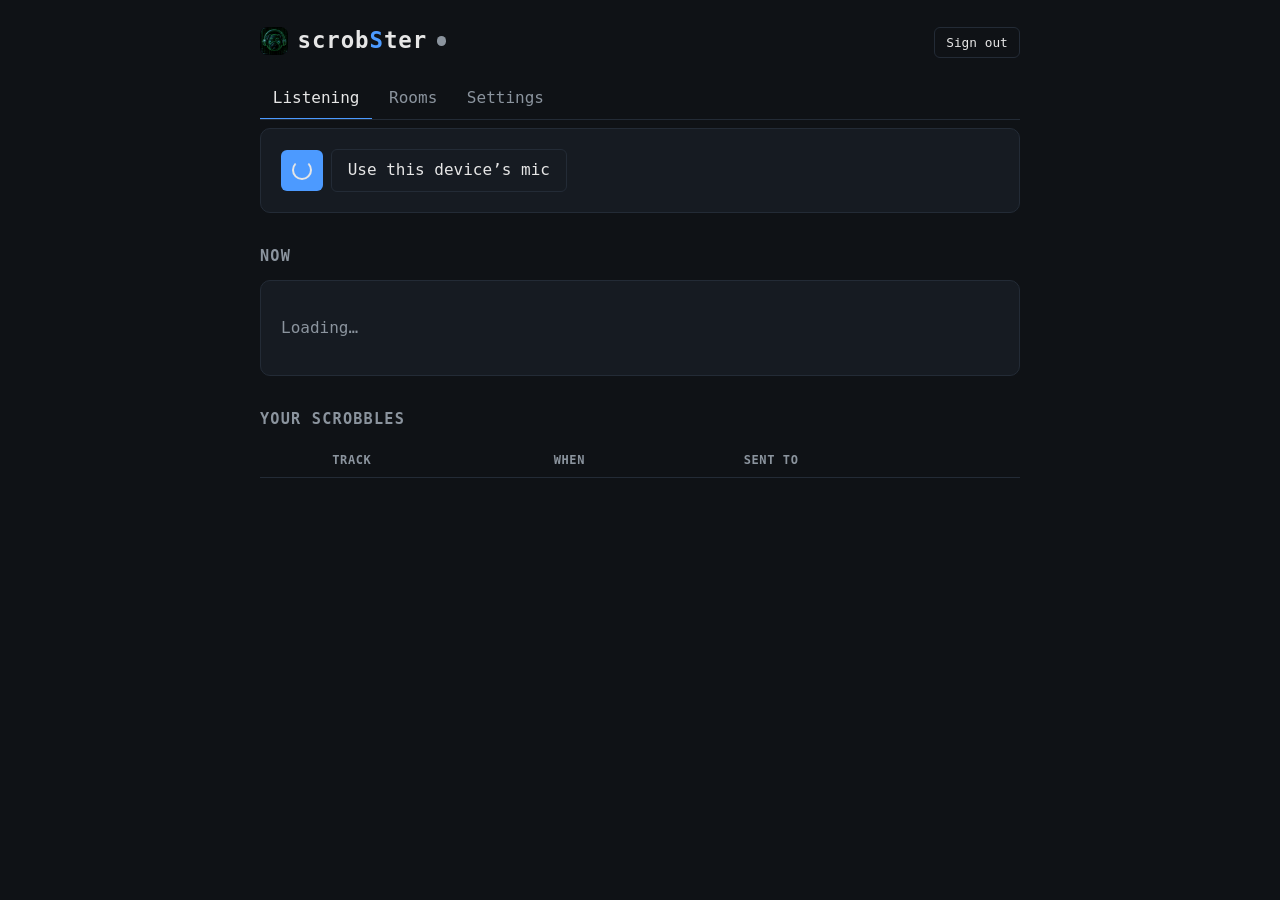
==== commit 487fa489: "Let each user choose how often their phone mic listens The Listening tab's microphone sent a clip ev" ====
--- a/scrobster/static/index.html
+++ b/scrobster/static/index.html
@@ -158,8 +158,25 @@
     <h2>Services</h2>
     <div class="card" id="services"><span class="muted">Loading&hellip;</span></div>
 
-    <h2>Your API token</h2>
-    <div class="card">
+    <h2 id="mic-heading">Your microphone</h2>
+    <form class="card stack" id="micform" autocomplete="off">
+      <p class="muted small" style="margin:0">How often <b>Use this device&rsquo;s mic</b>
+        on the Listening tab sends a clip, on every phone or browser you sign in
+        with. Every clip shares the Shazam limit with the rooms, so slower leaves
+        more for them.</p>
+      <label>Listen every
+        <span class="row" style="align-items:center;gap:.5rem">
+          <input id="mic_interval" type="number" inputmode="numeric" step="1" min="12" max="600"
+                 style="max-width:7rem" aria-describedby="mic_interval_note">
+          <span class="muted small">seconds</span></span></label>
+      <p class="note" id="mic_interval_note" style="margin-top:-.25rem">Leave it empty to
+        listen as often as the rooms, now <span id="mic_interval_default">15</span>&nbsp;s.</p>
+      <div class="row"><button type="submit" id="mic_save">Save</button>
+        <span id="micformnote" class="small" aria-live="polite"></span></div>
+    </form>
+
+    <h2 id="token-heading">Your API token</h2>
+    <div class="card" id="token-card">
       <p class="muted small" style="margin-top:0">
         For the Home Assistant sensor and scripts. Send it as
         <code>Authorization: Bearer &lt;token&gt;</code>.
@@ -321,7 +338,7 @@
   if (!VIEWS.includes(name) || (name === "users" && !me?.is_admin)) name = "listen";
   $$('nav button').forEach(x => x.setAttribute("aria-selected", String(x.dataset.view === name)));
   VIEWS.forEach(v => $(`#view-${v}`).classList.toggle("hidden", v !== name));
-  if (name === "settings") { loadServices(); if (me?.is_admin) loadDisplays(); }
+  if (name === "settings") { loadServices(); paintMicSetting(); if (me?.is_admin) loadDisplays(); }
   if (name === "rooms") { refresh(); if (me?.is_admin) { loadAudio(); loadRates(); } }
   if (name === "users") loadUsers();
 }
@@ -721,7 +738,21 @@
     ? " This browser cannot keep the screen on: turn off auto-lock while you listen." : ""));
 }
 
+// Keep to this user's interval between clips, as a browser room's page keeps
+// to the room's. The server says only when Shazam is busy.
+let micLastClipAt = 0;
+async function micBeforeClip() {
+  const a = await api("api/match/listen");
+  if (!a.record) return {seconds: a.wait || 30, reason: a.reason || "busy"};
+  const left = (a.interval || 15) - (Date.now() - micLastClipAt) / 1000;
+  if (micLastClipAt && left > 1) return {seconds: Math.ceil(left), reason: "cadence"};
+  micLastClipAt = Date.now();
+  return null;
+}
+
 const mic = window.ScrobsterMic ? ScrobsterMic.create({
+  gapMs: 0,
+  beforeClip: micBeforeClip,
   onClip: clip => ScrobsterMic.upload("api/match", clip).then(micResult),
   onLevel: paintMicLevel,
   onDevices: paintMicDevices,
@@ -736,6 +767,8 @@
           + " It comes back when it is free, with this page in front.", "warn");
         break;
       case "waiting":
+        // Between two clips at the chosen interval: keep what the last clip said.
+        if (info.reason === "cadence") break;
         if (info.reason === "busy") micCountdown("Shazam is busy", info.until, "warn");
         else if (info.reason === "network") micCountdown("The server cannot be reached", info.until, "err");
         else micCountdown(`The server could not identify the clip (${micError(info.error)})`, info.until, "err");
@@ -778,7 +811,7 @@
     return;
   }
   micOn = !micOn; paintMic();
-  if (micOn) { micAwake = null; mic.start(); refresh(); }
+  if (micOn) { micAwake = null; micLastClipAt = 0; mic.start(); refresh(); }
   // The meter stops now rather than when the clip in flight finishes, so the
   // button and the bar agree.
   else { mic.stop(); micNote(""); refresh(); }
@@ -1093,6 +1126,29 @@
 
 // --- API token: hidden until asked for, so a screen share does not leak it ---
 let tokenShown = false;
+// --- your own microphone: how often it sends a clip ---
+function paintMicSetting() {
+  if (!me) return;
+  $("#mic_interval").value = me.mic_interval ?? "";
+  // The rooms' interval is what an empty field follows.
+  $("#mic_interval_default").textContent = me.mic_default;
+  $("#mic_interval").placeholder = me.mic_default;
+}
+$("#micform").onsubmit = e => {
+  e.preventDefault();
+  const note = $("#micformnote"), every = $("#mic_interval").value.trim();
+  busy($("#mic_save"), async () => {
+    try {
+      await send("api/me", "PUT", {mic_interval: every === "" ? null : parseInt(every, 10)});
+      me = await api("api/me");
+      paintMicSetting();
+      note.className = "small ok";
+      note.textContent = me.mic_interval ? `Saved: a clip every ${me.mic_interval} s.`
+                                         : `Saved: as often as the rooms, every ${me.mic_every} s.`;
+    } catch (err) { note.className = "small err"; note.textContent = err.message; }
+  });
+};
+
 function paintToken() {
   const code = $("#apitoken");
   if (!me.api_token) { code.textContent = "(none)"; code.className = ""; return; }
